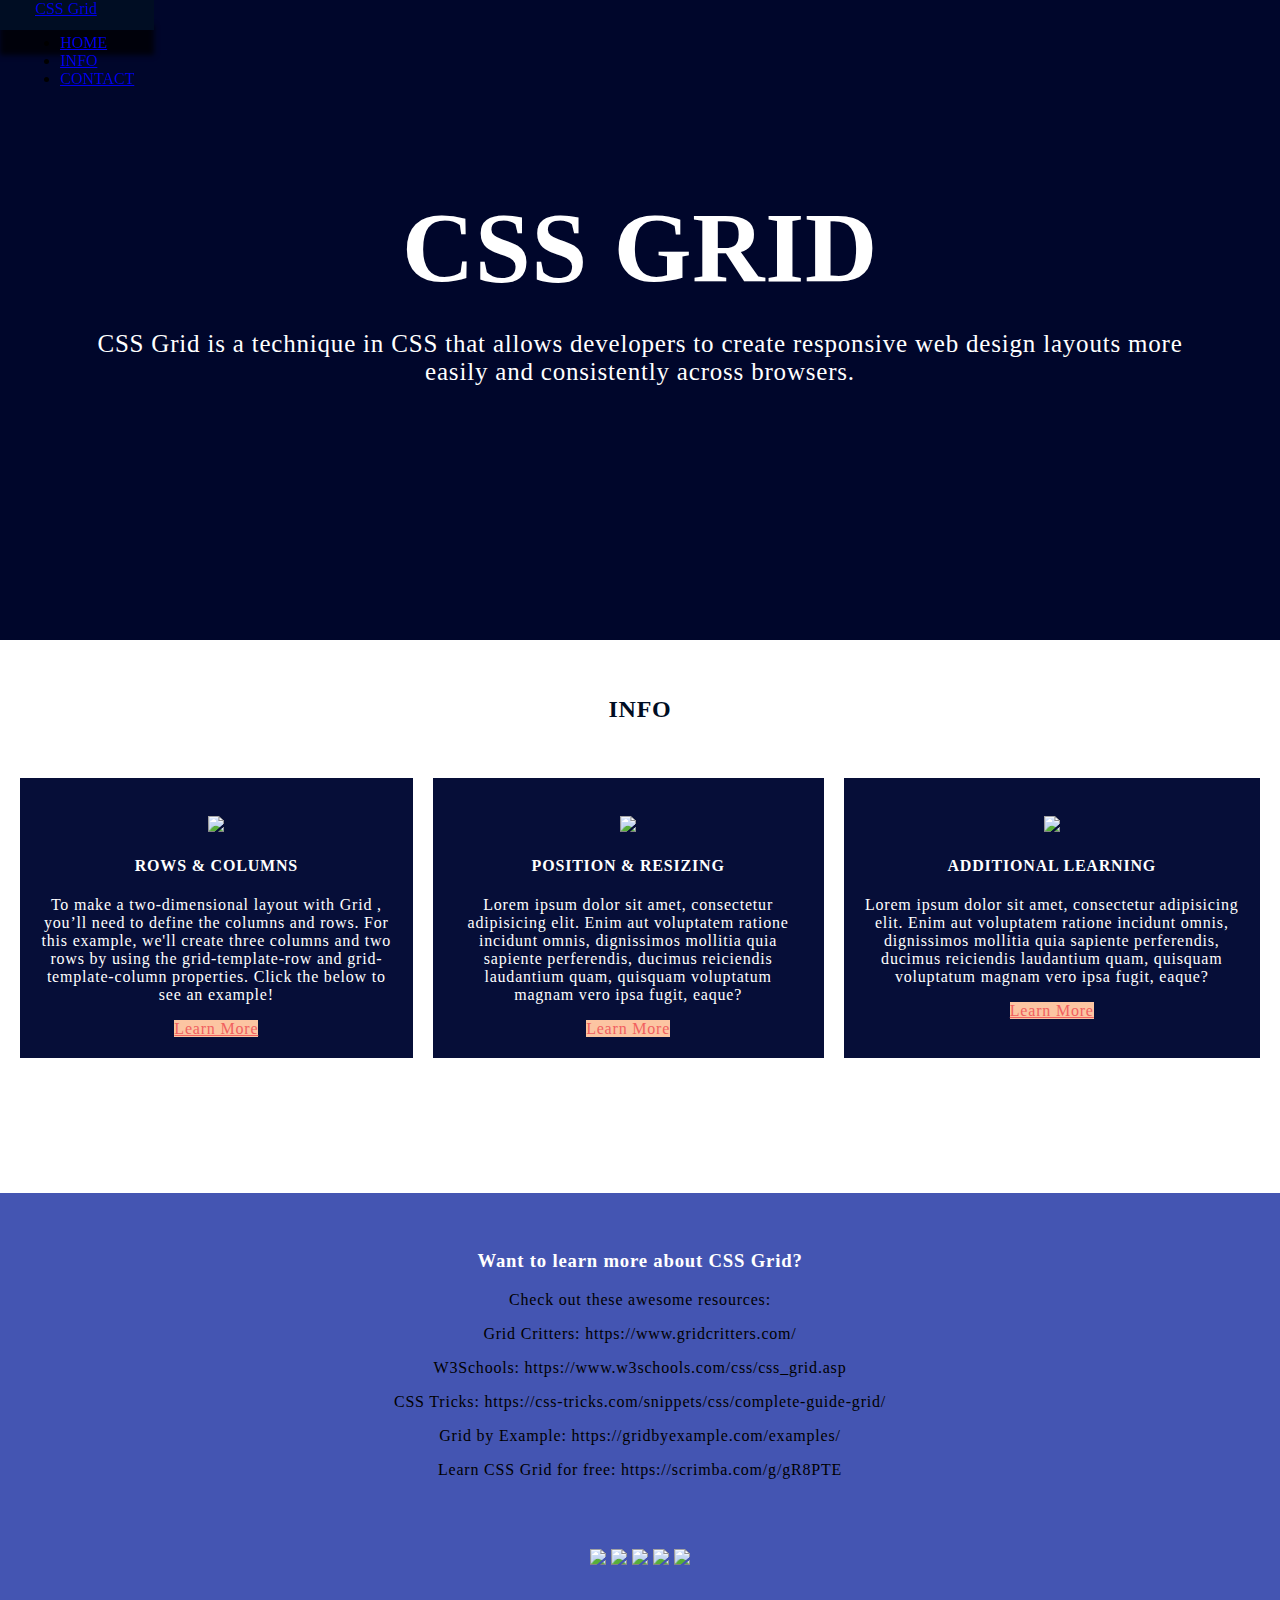
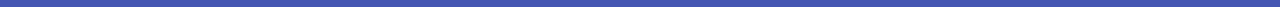
==== New/index.html @ ca947ebf "Add files via upload" ====
<!DOCTYPE html>
<html>

<head>
    <meta charset="utf-8">
    <meta name="viewport" content="width=device-width">

    <!-- This is the title element. The contents inside will appear on the tab name of the website! -->
    <title>CSS Grid | Welcome</title>

    <!-- Here, we are connecting our css to this current HTML file. -->
    <link rel="stylesheet" href="style.css">

    <!-- Here, we are connecting Materialize to this current HTML file to use external components from their webpage. -->
    <link rel="stylesheet" href="https://cdnjs.cloudflare.com/ajax/libs/materialize/1.0.0-beta/css/materialize.min.css">
    <script src="https://cdnjs.cloudflare.com/ajax/libs/materialize/1.0.0-beta/js/materialize.min.js"></script>
</head>

<body>
        <!-- This nav element will allow us to create a menu for this website! -->
        <nav id="navi">
            <div class="nav-wrapper">
                <!-- The a element stands for anchor, which will reference a hyperlink or destination. -->
                <a href="#" class="brand-logo" id="loogoo"> CSS Grid</a>
                <ul id="nav-mobile" class="right hide-on-med-and-down">
                    <li><a href="index.html#a001">HOME</a></li>
                    <li><a href="index.html#a002">INFO</a></li>
                    <!-- For this anchor element, whenever a user presses the "Contact" option on the menu, it will direct the user to the
                    "Contact" section of the current webpage. Try clicking Contact and see what happens! -->
                    <li><a href="index.html#a003">CONTACT</a></li>
                </ul>
            </div>
        </nav>
        <a name="a001"></a>
        <section id="showcase">
            <h1 id="showtitle"> CSS GRID </h1>
            <p> CSS Grid is a technique in CSS that allows developers to create
               responsive web design layouts more easily and consistently across browsers.
            </p>
            <br/>
        </section>
        <a name="a002"></a>
        <div id="grid">
            <div id="titlee">
                <br>
                <br>
                <h2>INFO</h2>
            </div>
            <div id="first">
               <br/>
                <img src="https://png.icons8.com/dusk/50/000000/web-design.png">
                <h4>ROWS & COLUMNS</h4>
                <p> To make a two-dimensional layout with Grid , you’ll need to define the columns and rows.
                   For this example, we'll create three columns and two rows by using the grid-template-row and grid-template-column properties.
                   Click the below to see an example! </p>
                <a href="rows-columns.html" class="waves-effect waves-light btn-small" id="butttn">Learn More</a>
            </div>
            <div id="second">
               <br/>
                <img src="https://png.icons8.com/dusk/50/000000/grid.png">
                <h4>POSITION & RESIZING</h4>
                <p> Lorem ipsum dolor sit amet, consectetur adipisicing elit. Enim aut voluptatem ratione
                    incidunt omnis, dignissimos mollitia quia sapiente perferendis, ducimus reiciendis
                    laudantium quam, quisquam voluptatum magnam vero ipsa fugit, eaque? </p>
                <a class="waves-effect waves-light btn-small" id="butttn">Learn More</a>
            </div>
            <div id="third">
               <br/>
                <img src="https://png.icons8.com/dusk/50/000000/wacom-tablet.png">
                <h4>ADDITIONAL LEARNING</h4>
                <p> Lorem ipsum dolor sit amet, consectetur adipisicing elit. Enim aut voluptatem ratione
                    incidunt omnis, dignissimos mollitia quia sapiente perferendis, ducimus reiciendis
                    laudantium quam, quisquam voluptatum magnam vero ipsa fugit, eaque? </p>
                <a href="rows-columns.html" class="waves-effect waves-light btn-small" id="butttn">Learn More</a>
            </div>
            <br/>
            <br/>
            <br/>
            <br/>
            <br/>
            <div id="contact">
                <a name="a003"></a>
                <br>
                <h3>Want to learn more about CSS Grid?</h3>
                <p>Check out these awesome resources:</p>
                <p>Grid Critters: https://www.gridcritters.com/</p>
                <p>W3Schools: https://www.w3schools.com/css/css_grid.asp</p>
                <p>CSS Tricks: https://css-tricks.com/snippets/css/complete-guide-grid/</p>
                <p>Grid by Example: https://gridbyexample.com/examples/</p>
                <p>Learn CSS Grid for free: https://scrimba.com/g/gR8PTE</p>
                <br>
                <br>
                <br>
                <div id="middle">
                    <img src="https://png.icons8.com/cotton/50/000000/facebook.png">
                    <img src="https://png.icons8.com/cotton/50/000000/twitter.png">
                    <img src="https://png.icons8.com/cotton/50/000000/instagram-new.png">
                    <img src="https://png.icons8.com/cotton/50/000000/youtube.png">
                    <img src="https://png.icons8.com/cotton/50/000000/skype.png">
                </div>
                <br>
            </div>
        </div>
</body>

</html>
---- New/style.css ----
body {
  font-family: Gotham Rounded;
  background-color:#00062b;
  margin:0;
}

p {
   font-color:white;
}

/* Nav (Menu) */
nav {
  position:fixed;
  height:30px;
  box-shadow: 0px 25px 5px 0px rgba(0,0,0,0.75);
}

code {
   font-family:Courier;
   background-color: #eee;
}

.rows-col-bio {
   padding:40px 40px 40px 40px;
   background-color:##a6afbc;
   color:#0f1f35;
}

.nav-wrapper {
  padding: 0px 20px 30px 20px;
}

#navi {
    background-color:#000d23;
}

#loogoo {
  font-family:Gotham Rounded;
  padding-left:15px;
}


/* Showcase */
#showcase{
  padding:90px 70px 20px 70px;
  min-height:530px;
  background:url('https://answers.ea.com/ea/attachments/ea/star-wars-galaxy-of-heroes-bug-report-en/11249/1/Screenshot_20180330-203412.png');
  text-align:center;
  letter-spacing: .05em;
  color:#ffffff;
}

#showcase h1{
  margin-top:100px;
  font-size:100px;
  margin-bottom:10px;
}

#showcase p{
  font-size:25px;
}

#showtitle {
  font-family:Gotham Rounded;
}


/* Grid */
#grid {
  display:grid;
  grid-gap:10px;
  grid-template-columns: 1fr, 1fr. auto, 1fr, 1fr;
  grid-template-rows:repeat(1, 1fr);
  background-color:#ffffff;
  letter-spacing: .05em;
}

#titlee {
  grid-column:span 4;
  text-align:center;
  color:#000d23;
  font-family:Gotham Rounded;
}

#first {
  grid-column-start:2;
  background-color:#060e38;
  text-align: center;
  color:#ffffff;
  padding: 20px 20px 20px 20px;
  margin:25px 0px 25px 10px;
  shadow:10px white;
}

#second {
  grid-column-start:3;
  text-align: center;
  background-color:#060e38;
  color:#ffffff;
  padding: 20px 20px 20px 20px;
  margin:25px 10px 25px 10px;
}

#third {
  grid-column-start:4;
  text-align: center;
  background-color:#060e38;
  color:#ffffff;
  padding: 20px 20px 20px 20px;
  margin:25px 20px 25px 0px;
}

#grid-1 {
  display:grid;
  grid-gap:10px;
  grid-template-columns: 100px 100px 100px;
  grid-template-rows: 100px 100px 100px;
  color:white;
}

#item-1 {
   background-color:#001533;
}

#item-2 {
   background-color:#002760;
}

#item-3 {
   background-color:#00388c;
}

#item-4 {
   background-color:#0048b5;
}

#item-5 {
   background-color:#005ce8;
}

#item-6 {
   background-color:#609fff;
}

#item-7 {
   background-color:#8ebbff;
}

#item-8 {
   background-color:#b7d4ff;
}

#item-9 {
   background-color:#e2eeff;
}


.centerr {
    margin: auto;
    width: 25%;
    padding: 10px;
}

#rows-col {
   background-color:white;
}

#rows-col h2 {
   padding-left: 30px;
}


#contact {
  grid-column:span 4;
  text-align: center;
  background-color:#4455B2;
  padding: 20px 20px 20px 20px;
}

#contact h3 {
   font-family:Gotham Rounded;
   color:white;
}

/* Button */
#butttn {
  background-color:#FCC5A2;
  color:#F1605F;
}

/* Particles */
#particles-js {
  height:100%;
  background-color:transparent;
}

#middle {
    text-align:center;
}
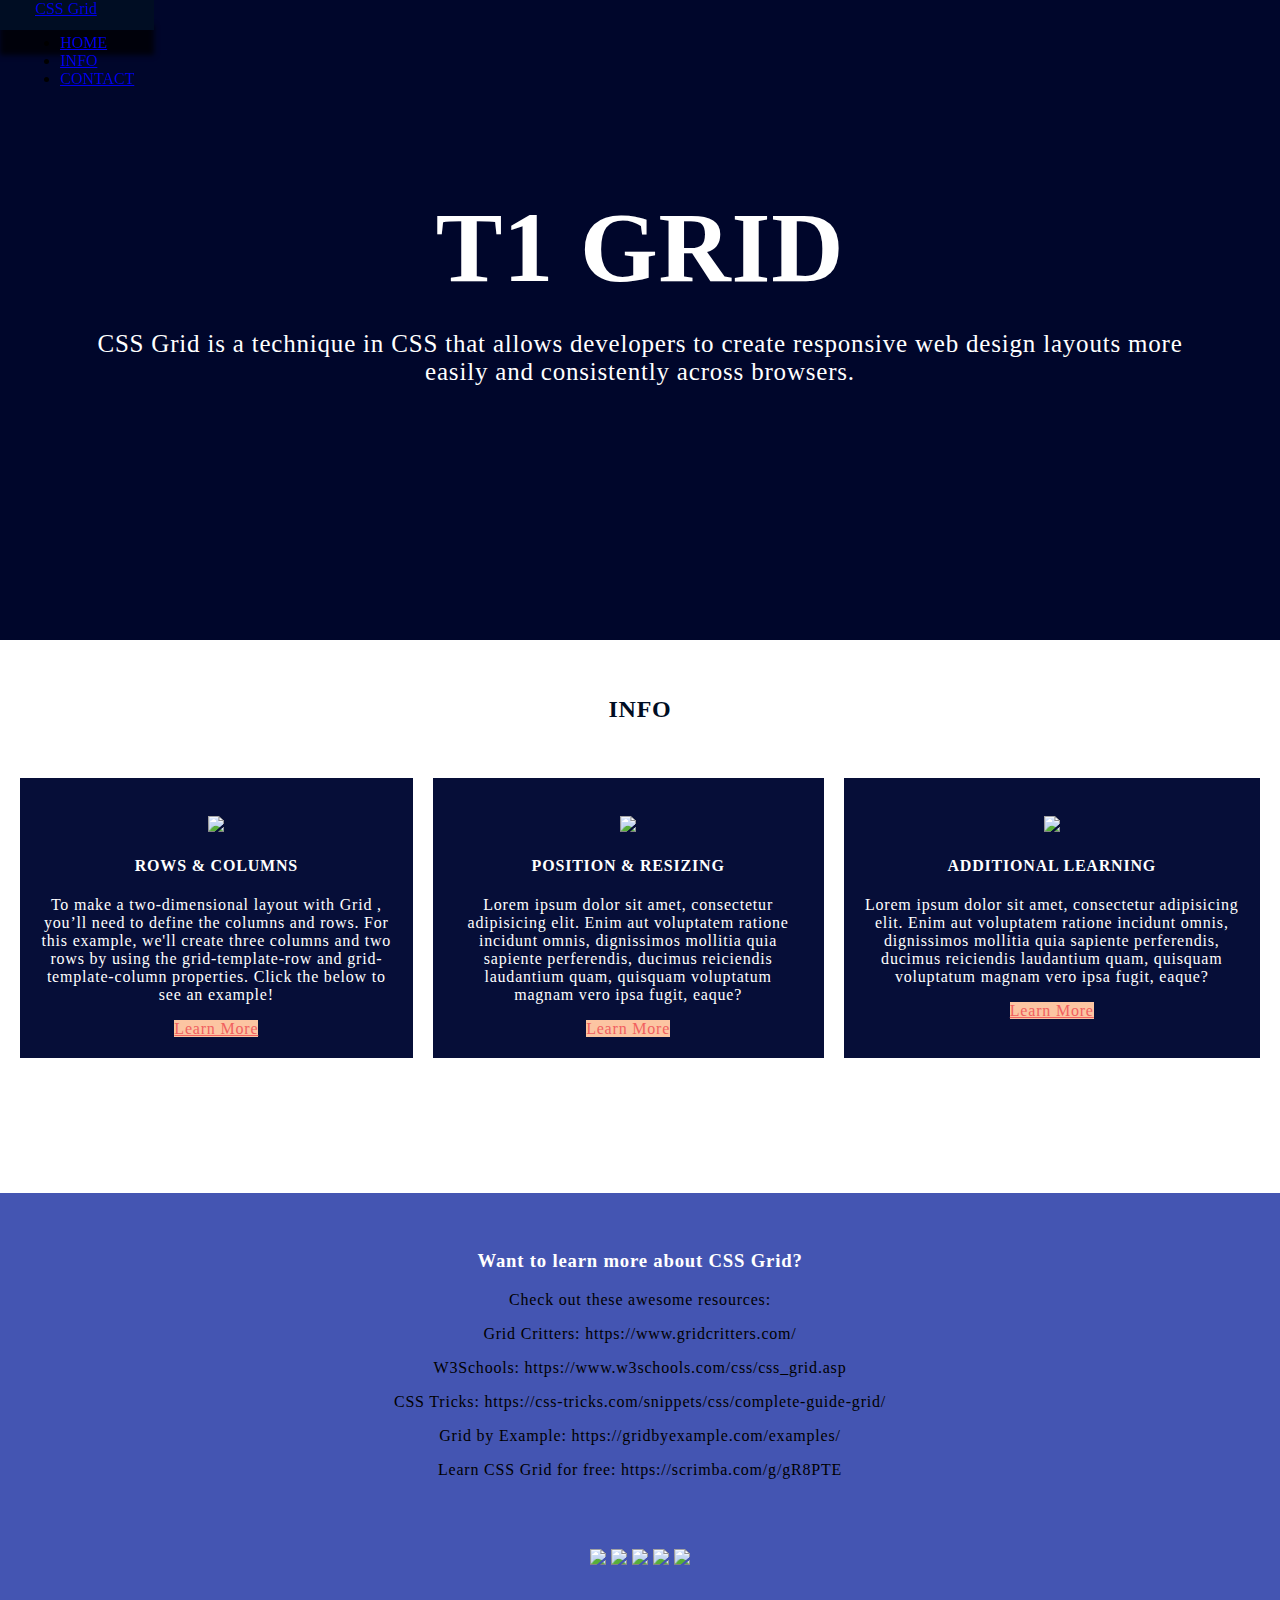
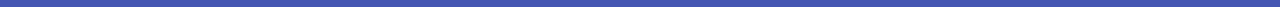
==== commit e9359f22: "Change" ====
--- a/New/index.html
+++ b/New/index.html
@@ -6,7 +6,7 @@
     <meta name="viewport" content="width=device-width">
 
     <!-- This is the title element. The contents inside will appear on the tab name of the website! -->
-    <title>CSS Grid | Welcome</title>
+    <title>T1 Grid | Welcome</title>
 
     <!-- Here, we are connecting our css to this current HTML file. -->
     <link rel="stylesheet" href="style.css">
@@ -33,7 +33,7 @@
         </nav>
         <a name="a001"></a>
         <section id="showcase">
-            <h1 id="showtitle"> CSS GRID </h1>
+            <h1 id="showtitle"> T1 GRID </h1>
             <p> CSS Grid is a technique in CSS that allows developers to create
                responsive web design layouts more easily and consistently across browsers.
             </p>
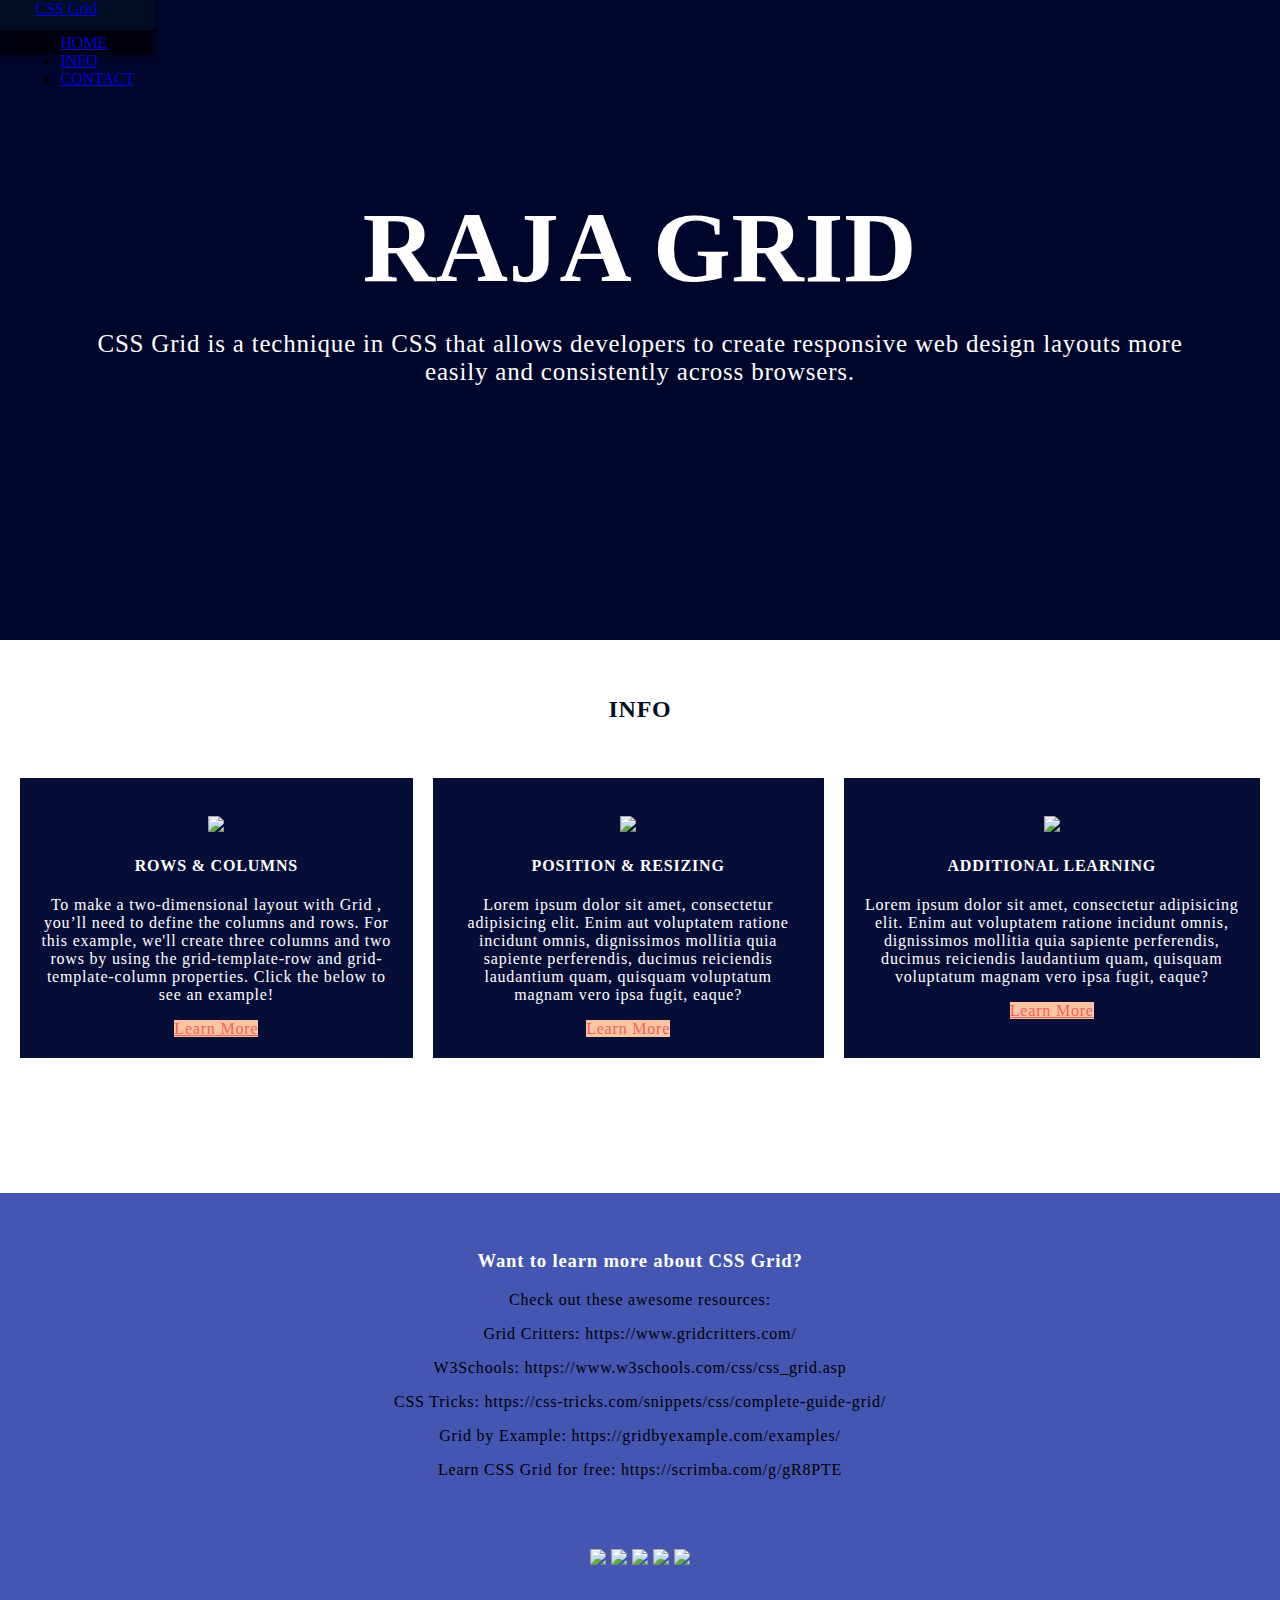
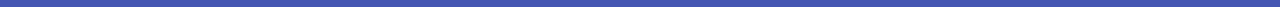
==== commit 9a8b3b76: "Update index.html" ====
--- a/New/index.html
+++ b/New/index.html
@@ -6,7 +6,7 @@
     <meta name="viewport" content="width=device-width">
 
     <!-- This is the title element. The contents inside will appear on the tab name of the website! -->
-    <title>T1 Grid | Welcome</title>
+    <title>RAJA Grid | Welcome</title>
 
     <!-- Here, we are connecting our css to this current HTML file. -->
     <link rel="stylesheet" href="style.css">
@@ -33,7 +33,7 @@
         </nav>
         <a name="a001"></a>
         <section id="showcase">
-            <h1 id="showtitle"> T1 GRID </h1>
+            <h1 id="showtitle"> RAJA GRID </h1>
             <p> CSS Grid is a technique in CSS that allows developers to create
                responsive web design layouts more easily and consistently across browsers.
             </p>
